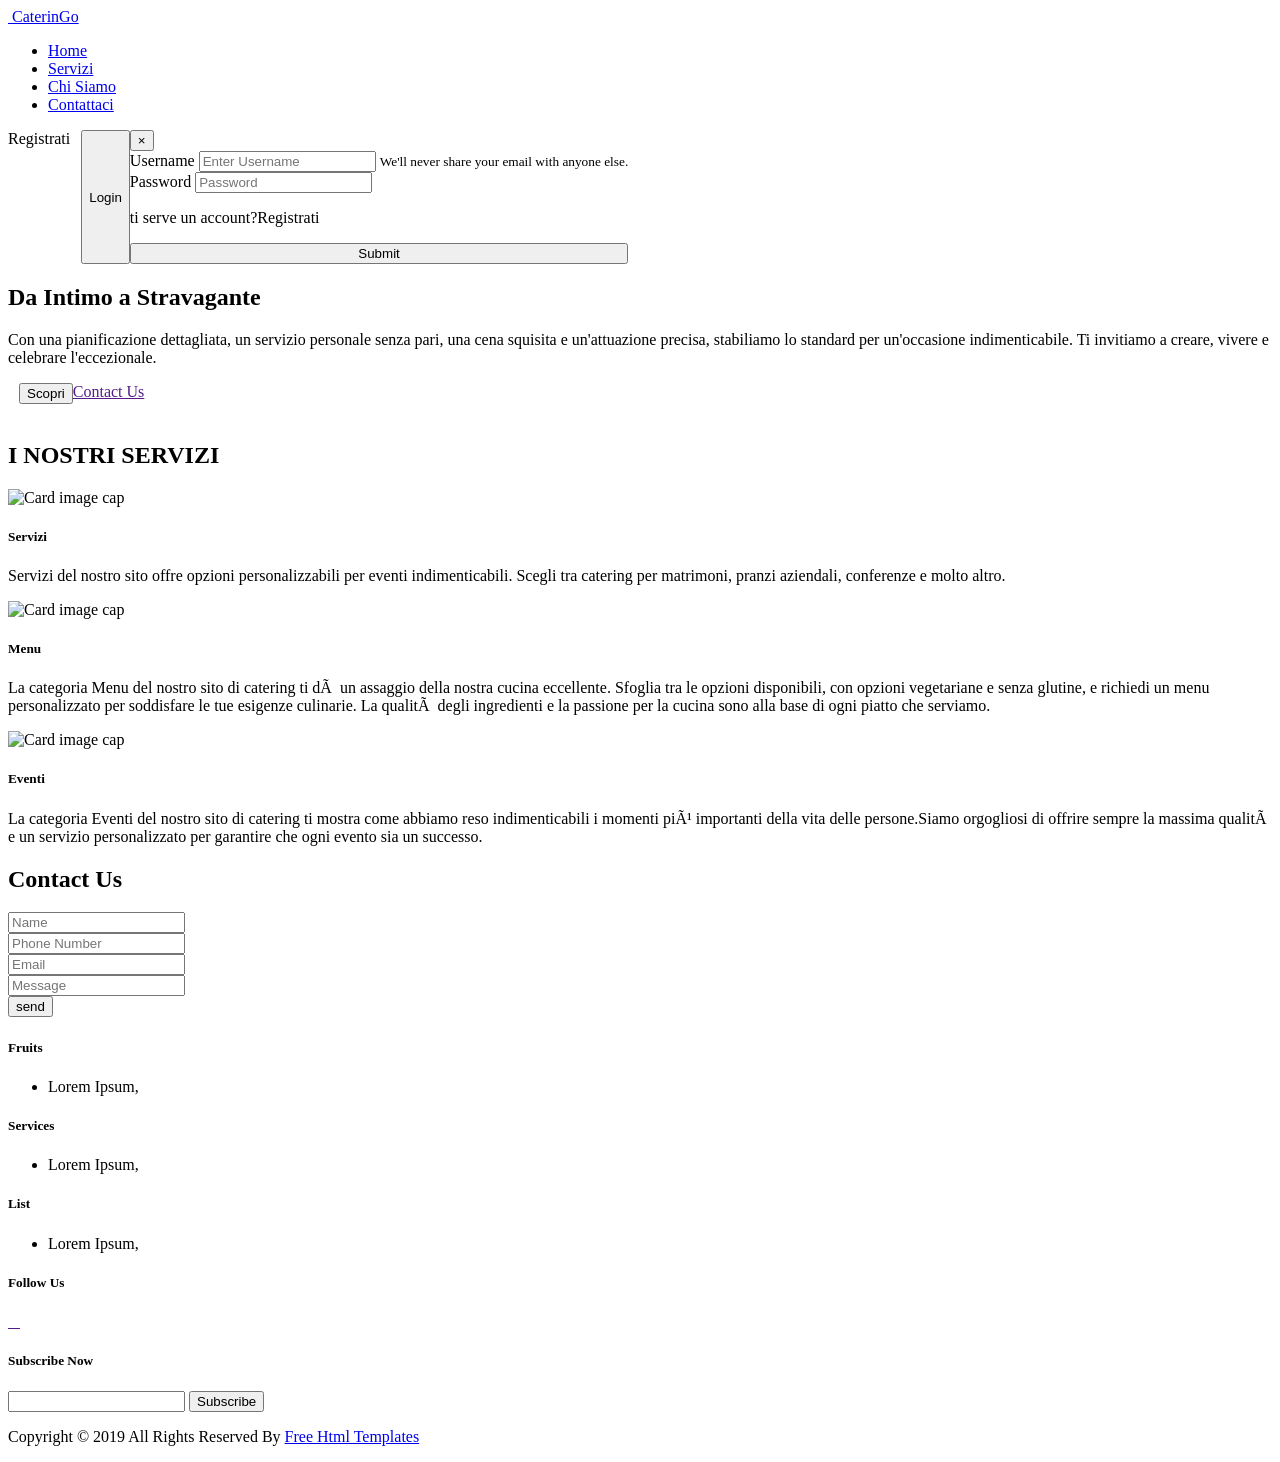
==== target/classes/templates/index.html @ 344e5874 "git ignore modificato" ====
<!DOCTYPE html>
<html xmlns="http://www.w3.org/1999/xhtml" xmlns:th="https://www.thymeleaf.org" xmlns:sec="https://www.thymeleaf.org/thymeleaf-extras-springsecurity3">
<head>
    <title>Catering di Alessandra Missimi</title>
    <link th:href="@{/css/bootstrap.css}" rel="stylesheet">
    <link th:href="@{/css/style.css}" rel="stylesheet">
    <link th:href="@{/css/responsive.css}" rel="stylesheet">

    <script src="https://code.jquery.com/jquery-3.3.1.slim.min.js" integrity="sha384-q8i/X+965DzO0rT7abK41JStQIAqVgRVzpbzo5smXKp4YfRvH+8abtTE1Pi6jizo" crossorigin="anonymous"></script>
    <script src="https://cdn.jsdelivr.net/npm/popper.js@1.14.7/dist/umd/popper.min.js" integrity="sha384-UO2eT0CpHqdSJQ6hJty5KVphtPhzWj9WO1clHTMGa3JDZwrnQq4sF86dIHNDz0W1" crossorigin="anonymous"></script>
    <script src="https://cdn.jsdelivr.net/npm/bootstrap@4.3.1/dist/js/bootstrap.min.js" integrity="sha384-JjSmVgyd0p3pXB1rRibZUAYoIIy6OrQ6VrjIEaFf/nJGzIxFDsf4x0xIM+B07jRM" crossorigin="anonymous"></script>
</head>

<body>
<div class="hero_area">
    <!-- header section strats -->
    <header class="header_section">
        <div class="container">
            <nav class="navbar">
                <a class="navbar-brand" href="index.html">
                    <img src="images/logo.png" alt="" /><span>
              CaterinGo
            </span>
                </a>
                <div class="nav-elem-cont">
                    <div class="navbarspace">
                <ul class="nav-elem">
                    <li class="nav-item ">
                        <a class="nav-link" href="/">Home</a>
                    </li>
                    <li class="nav-item">
                        <a class="nav-link" href="#servizi"> Servizi </a>
                    </li>
                    <li class="nav-item">
                        <a class="nav-link" href="contact.html">Chi Siamo</a>
                    </li>
                    <li class="nav-item">
                        <a class="nav-link" href="#contattaci">Contattaci</a>
                    </li>
                </ul>


                </div>

                </div>
                <div style="display: flex">

                    <a class="nav-link btn btn-info" th:href="@{/register}" > Registrati</a>


                    <button type="button" class="btn btn-primary" data-toggle="modal" data-target="#Login_modal" style="margin-left: 11px;">
                        Login
                    </button>
                    <div class="modal fade" id="Login_modal" tabindex="-1" role="dialog" aria-labelledby="exampleModalLabel" aria-hidden="true">
                        <div class="modal-dialog" role="document">
                            <div class="modal-content">
                                <div class="modal-header" style="border-bottom: 0 !important">
                                    <button type="button" class="close" data-dismiss="modal" aria-label="Close">
                                        <span aria-hidden="true">&times;</span>
                                    </button>
                                </div>
                                <div class="modal-body">
                                    <form th:action="@{/login}" method="post">
                                        <div class="form-group">
                                            <label for="login_user">Username</label>
                                            <input type="text" class="form-control" name="username" id="login_user" aria-describedby="emailHelp" placeholder="Enter Username">
                                            <small id="emailHelp" class="form-text text-muted">We'll never share your email with anyone else.</small>
                                        </div>
                                        <div class="form-group">
                                            <label for="login_password">Password</label>
                                            <input type="password" class="form-control" id="login_password" name="password" placeholder="Password">
                                        </div>
										<p>ti serve un account?<a th:href="@{/register}">Registrati</a></p>
                                        <button type="submit" class="btn btn-primary" style="width: 100%">Submit</button>
                                    </form>
                                </div>
                                <div class="modal-footer" style="border-top: 0 !important">

                                </div>
                            </div>
                        </div>
                    </div>

                </div>
            </nav>
        </div>
    </header>
    <!-- end header section -->
    <!-- slider section -->
    <section class=" slider_section" style="position:relative;">
                            <div class="container">
                                <div class="row">
                                    <div class="col-md-6 elem-sx">
                                        <div class="slider_item-detail">
                                            <div>
                                                <h1>
                                                    Da Intimo a Stravagante
                                                </h1>
                                                <p>
                                                    Con una pianificazione dettagliata, un servizio personale senza pari, una cena squisita e un'attuazione precisa, 
                                                    stabiliamo lo standard per un'occasione indimenticabile. Ti invitiamo a creare, vivere e celebrare l'eccezionale.</p>
                                                <div style="display: flex !important">
                                                    <button type="button" class="text-uppercase custom_orange-btn mr-3" data-toggle="modal" data-target="#Login_modal" style="margin-left: 11px;">
                        Scopri
                    </button>
                                                    <a href="" class="text-uppercase custom_dark-btn">
                                                        Contact Us
                                                    </a>
                                                </div>
                                            </div>
                                        </div>
                                    </div>
                                    <div class="col-md-6 elem-dx">
                                        <div class="slider_img-box">
                                            <div>
                                                <img src="images/index-img.png" alt="" class="" />
                                            </div>
                                        </div>
                                    </div>
                                </div>
                            </div>


    </section>

    <!-- end slider section -->
</div>

<!-- service section -->

<section id="servizi" class="service_section layout_padding ">
    <div class="container">
        <h2 class="custom_heading">I NOSTRI SERVIZI</h2>
        <p class="custom_heading-text">
       
        </p>
        <div class=" layout_padding2">
            <div class="card-deck">
                <div class="card">
                    <img class="card-img-top" src="images/card-item-1.png" alt="Card image cap" />
                    <div class="card-body">
                        <h5 class="card-title">Servizi</h5>
                        <p class="card-text">
                            Servizi del nostro sito offre opzioni personalizzabili per eventi indimenticabili. Scegli tra catering per matrimoni, pranzi aziendali, conferenze e molto altro.
                        </p>
                    </div>
                </div>
                <div class="card">
                    <img class="card-img-top" src="images/card-item-2.png" alt="Card image cap" />
                    <div class="card-body">
                        <h5 class="card-title">Menu</h5>
                        <p class="card-text">
                            La categoria Menu del nostro sito di catering ti dà un assaggio della nostra cucina eccellente. Sfoglia tra le opzioni disponibili, con opzioni vegetariane e senza glutine, e richiedi un menu personalizzato per soddisfare le tue esigenze culinarie. La qualità degli ingredienti e la passione per la cucina sono alla base di ogni piatto che serviamo.
                        </p>
                    </div>
                </div>
                <div class="card">
                    <img class="card-img-top" src="images/card-item-3.png" alt="Card image cap" />
                    <div class="card-body">
                        <h5 class="card-title">Eventi</h5>
                        <p class="card-text">
                            La categoria Eventi del nostro sito di catering ti mostra come abbiamo reso indimenticabili i momenti più importanti della vita delle persone.Siamo orgogliosi di offrire sempre la massima qualità e un servizio personalizzato per garantire che ogni evento sia un successo.
                        </p>
                    </div>
                </div>
            </div>
        </div>

    </div>
</section>

<section id="contattaci" class="contact_section layout_padding">
    <div class="container">
        <h2 class="font-weight-bold">
            Contact Us
        </h2>
        <div class="row">
            <div class="col-md-8 mr-auto">
                <form action="">
                    <div class="contact_form-container">
                        <div>
                            <div>
                                <input type="text" placeholder="Name">
                            </div>
                            <div>
                                <input type="text" placeholder="Phone Number">
                            </div>
                            <div>
                                <input type="email" placeholder="Email">
                            </div>

                            <div class="mt-5">
                                <input type="text" placeholder="Message">
                            </div>
                            <div class="mt-5">
                                <button type="submit">
                                    send
                                </button>
                            </div>
                        </div>

                    </div>

                </form>
            </div>
        </div>
    </div>
</section>
<!-- end contact section -->


<section class="info_section layout_padding">
    <div class="container">
        <div class="row">
            <div class="col-md-3">
                <h5>
                    Fruits
                </h5>
                <ul>
                    
                    <li>
                        Lorem Ipsum,
                    </li>
                </ul>
            </div>
            <div class="col-md-3">
                <h5>
                    Services
                </h5>
                <ul>
                  
                    <li>
                        Lorem Ipsum,
                    </li>
                </ul>
            </div>
            <div class="col-md-3">
                <h5>
                    List
                </h5>
                <ul>
                    
                    <li>
                        Lorem Ipsum,
                    </li>
                </ul>
            </div>
            <div class="col-md-3">
                <div class="social_container">
                    <h5>
                        Follow Us
                    </h5>
                    <div class="social-box">
                        <a href="">
                            <img src="images/fb.png" alt="">
                        </a>

                        <a href="">
                            <img src="images/twitter.png" alt="">
                        </a>
                        <a href="">
                            <img src="images/linkedin.png" alt="">
                        </a>
                        <a href="">
                            <img src="images/instagram.png" alt="">
                        </a>
                    </div>
                </div>
                <div class="subscribe_container">
                    <h5>
                        Subscribe Now
                    </h5>
                    <div class="form_container">
                        <form action="">
                            <input type="email">
                            <button type="submit">
                                Subscribe
                            </button>
                        </form>
                    </div>
                </div>
            </div>
        </div>
    </div>
</section>



<!-- footer section -->
<section class="container-fluid footer_section">
    <p>
        Copyright &copy; 2019 All Rights Reserved By
        <a href="https://html.design/">Free Html Templates</a>
    </p>
</section>
<!-- footer section -->


</body>

</html>
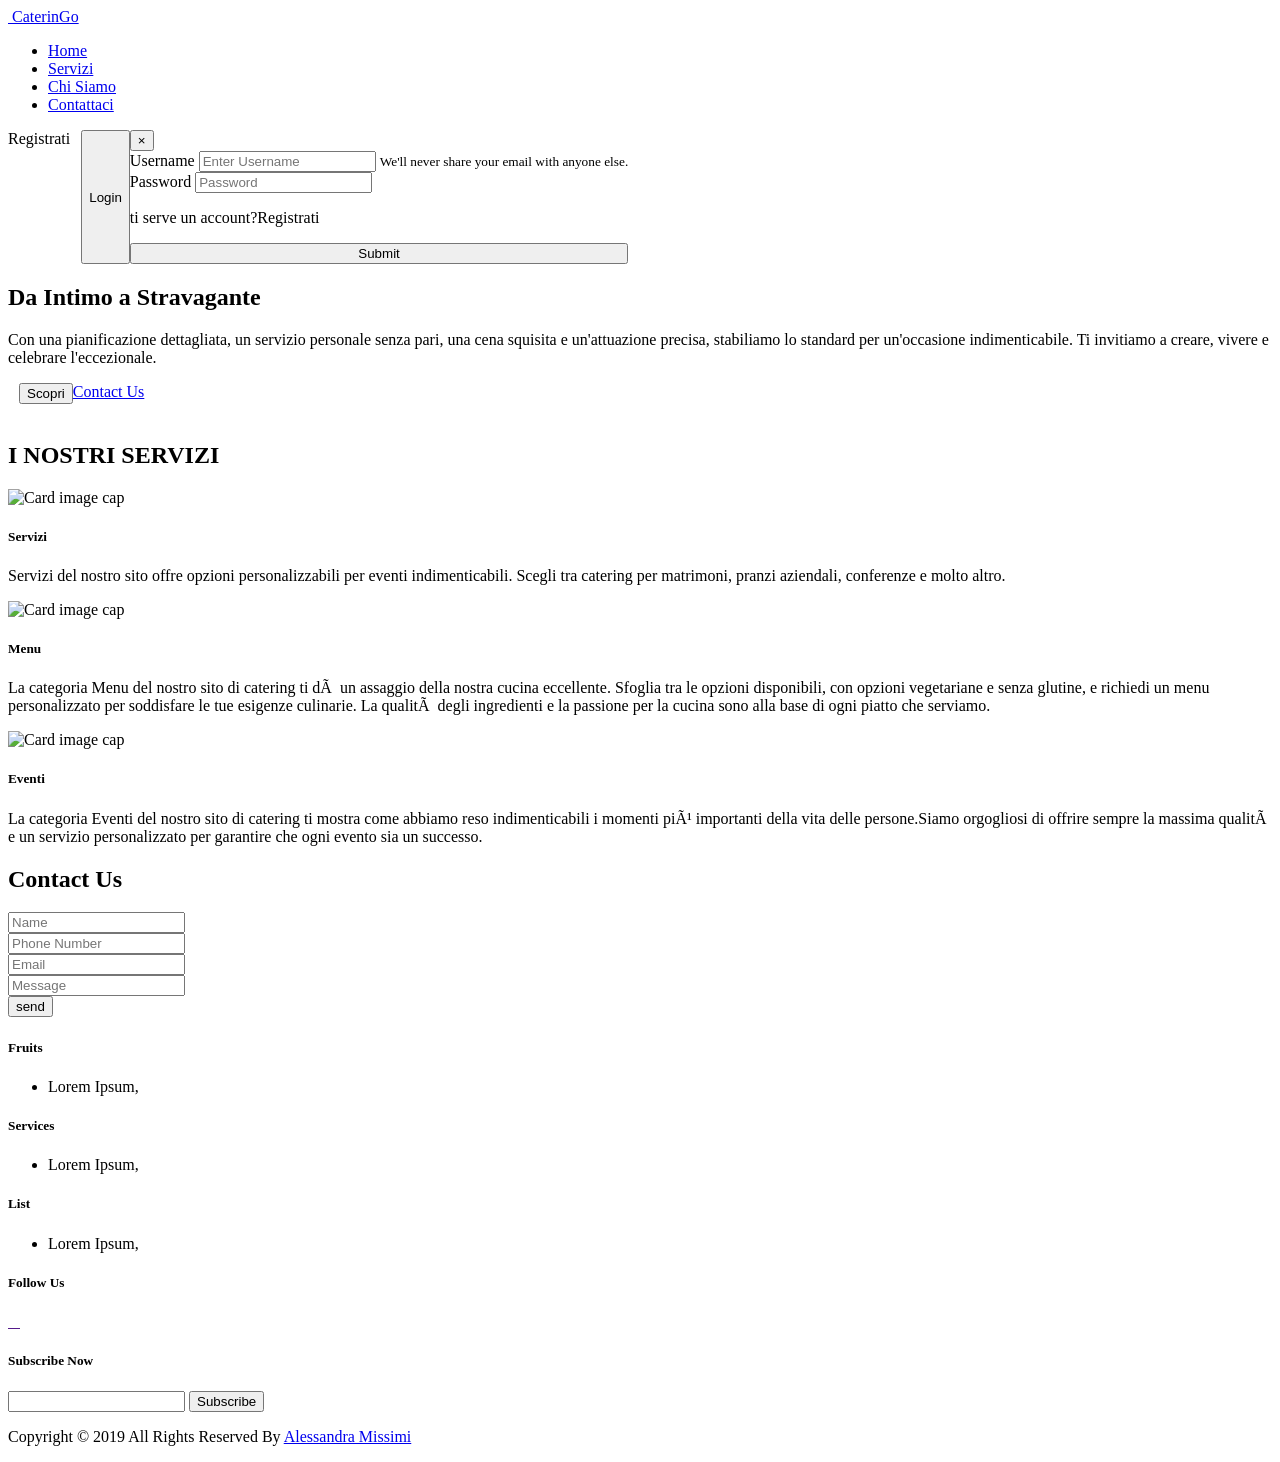
==== commit 41956a97: "gg" ====
--- a/target/classes/templates/index.html
+++ b/target/classes/templates/index.html
@@ -103,7 +103,7 @@
                                                     <button type="button" class="text-uppercase custom_orange-btn mr-3" data-toggle="modal" data-target="#Login_modal" style="margin-left: 11px;">
                         Scopri
                     </button>
-                                                    <a href="" class="text-uppercase custom_dark-btn">
+                                                    <a href="#contattaci" class="text-uppercase custom_dark-btn">
                                                         Contact Us
                                                     </a>
                                                 </div>
@@ -290,7 +290,7 @@
 <section class="container-fluid footer_section">
     <p>
         Copyright &copy; 2019 All Rights Reserved By
-        <a href="https://html.design/">Free Html Templates</a>
+        <a href="#">Alessandra Missimi</a>
     </p>
 </section>
 <!-- footer section -->
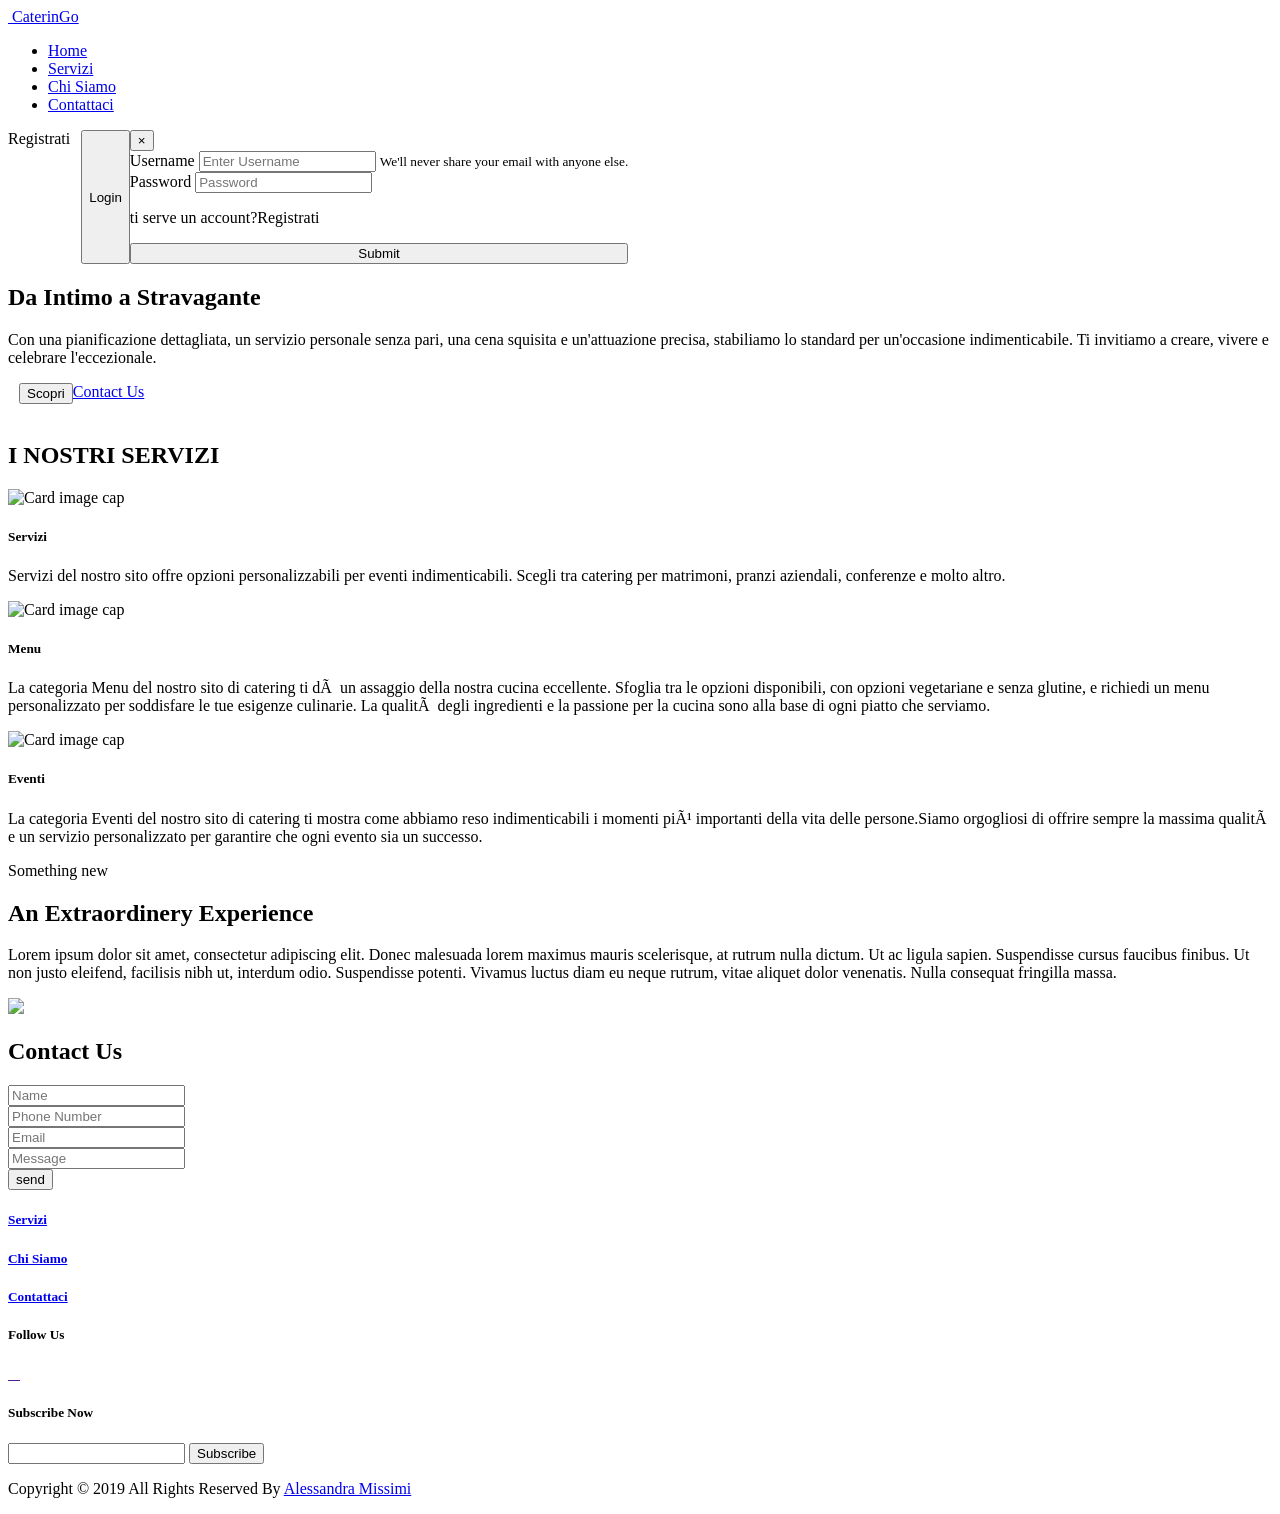
==== commit 0db3a89a: "prova" ====
--- a/target/classes/templates/index.html
+++ b/target/classes/templates/index.html
@@ -169,6 +169,27 @@
     </div>
 </section>
 
+<div class="intro">
+<div class="container">
+<div class="row">
+<div class="col">
+<div class="intro_content">
+<div class="intro_subtitle page_subtitle">Something new</div>
+<div class="intro_title"><h2>An Extraordinery Experience</h2></div>
+<div class="intro_text">
+<p>Lorem ipsum dolor sit amet, consectetur adipiscing elit. Donec malesuada lorem maximus mauris scelerisque, at rutrum nulla dictum. Ut ac ligula sapien. Suspendisse cursus faucibus finibus. Ut non justo eleifend, facilisis nibh ut, interdum odio. Suspendisse potenti. Vivamus luctus diam eu neque rutrum, vitae aliquet dolor venenatis. Nulla consequat fringilla massa.</p>
+</div>
+</div>
+<div class="row">
+<div class="col-lg-8">
+<div class="intro_image"><img src="images/about_intro.jpg" ></div>
+</div>
+</div>
+</div>
+</div>
+</div>
+</div>
+
 <section id="contattaci" class="contact_section layout_padding">
     <div class="container">
         <h2 class="font-weight-bold">
@@ -214,36 +235,21 @@
         <div class="row">
             <div class="col-md-3">
                 <h5>
-                    Fruits
+                    <a class="nav-link" href="#servizi"> Servizi </a>
                 </h5>
-                <ul>
-                    
-                    <li>
-                        Lorem Ipsum,
-                    </li>
-                </ul>
+                
             </div>
             <div class="col-md-3">
                 <h5>
-                    Services
+                    <a class="nav-link" href="contact.html">Chi Siamo</a>
                 </h5>
-                <ul>
-                  
-                    <li>
-                        Lorem Ipsum,
-                    </li>
-                </ul>
+                
             </div>
             <div class="col-md-3">
                 <h5>
-                    List
+                    <a class="nav-link" href="#contattaci">Contattaci</a>
                 </h5>
-                <ul>
-                    
-                    <li>
-                        Lorem Ipsum,
-                    </li>
-                </ul>
+               
             </div>
             <div class="col-md-3">
                 <div class="social_container">
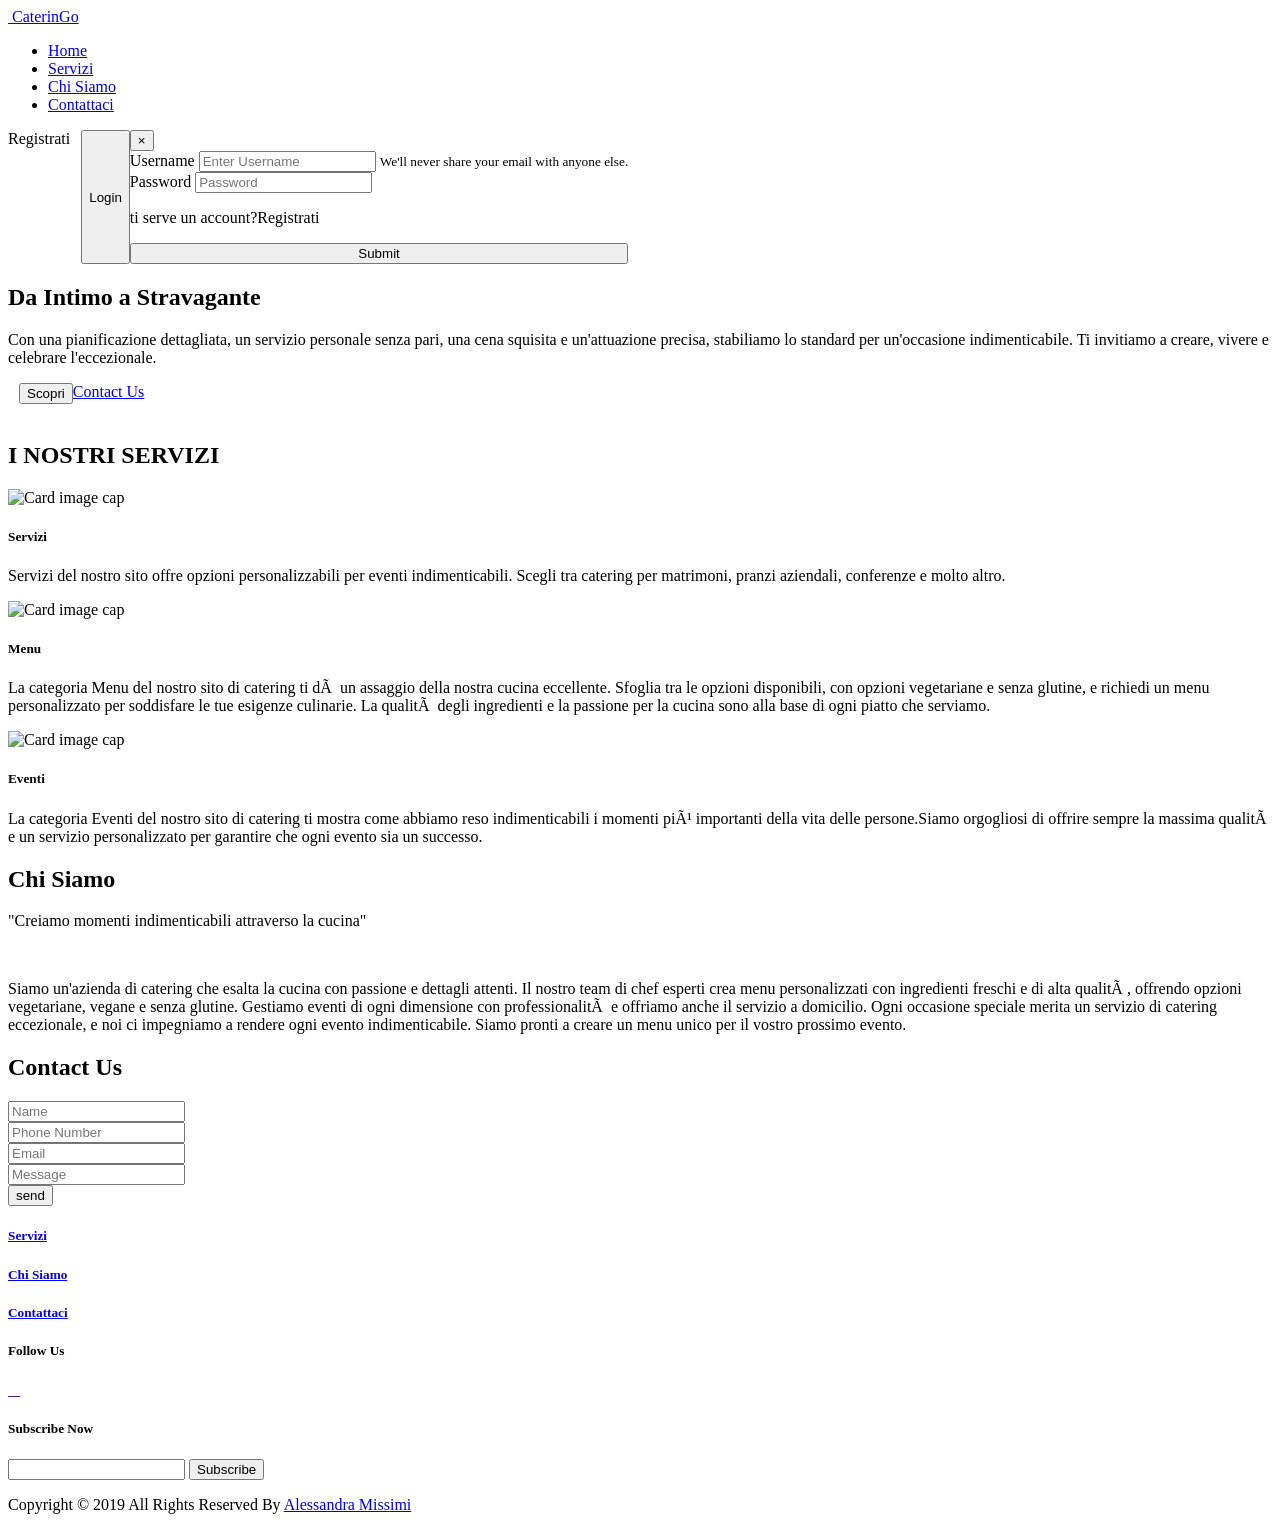
==== commit 7661a3fa: "ultime modifiche" ====
--- a/target/classes/templates/index.html
+++ b/target/classes/templates/index.html
@@ -32,7 +32,7 @@
                         <a class="nav-link" href="#servizi"> Servizi </a>
                     </li>
                     <li class="nav-item">
-                        <a class="nav-link" href="contact.html">Chi Siamo</a>
+                        <a class="nav-link" href="#chisiamo">Chi Siamo</a>
                     </li>
                     <li class="nav-item">
                         <a class="nav-link" href="#contattaci">Contattaci</a>
@@ -169,26 +169,36 @@
     </div>
 </section>
 
-<div class="intro">
-<div class="container">
-<div class="row">
-<div class="col">
-<div class="intro_content">
-<div class="intro_subtitle page_subtitle">Something new</div>
-<div class="intro_title"><h2>An Extraordinery Experience</h2></div>
-<div class="intro_text">
-<p>Lorem ipsum dolor sit amet, consectetur adipiscing elit. Donec malesuada lorem maximus mauris scelerisque, at rutrum nulla dictum. Ut ac ligula sapien. Suspendisse cursus faucibus finibus. Ut non justo eleifend, facilisis nibh ut, interdum odio. Suspendisse potenti. Vivamus luctus diam eu neque rutrum, vitae aliquet dolor venenatis. Nulla consequat fringilla massa.</p>
-</div>
-</div>
-<div class="row">
-<div class="col-lg-8">
-<div class="intro_image"><img src="images/about_intro.jpg" ></div>
-</div>
-</div>
-</div>
-</div>
-</div>
-</div>
+<section id="chisiamo" class="client_section layout_padding">
+    <div class="container">
+      <h2 class="custom_heading">Chi Siamo</h2>
+      <p class="custom_heading-text">
+        "Creiamo momenti indimenticabili attraverso la cucina"
+      </p>
+      <div>
+        <div id="carouselExampleControls-2" class="carousel slide" data-ride="carousel">
+          <div class="carousel-inner">
+            <div class="carousel-item active">
+              <div class="client_container layout_padding2">
+                <div class="client_img-box">
+                  <img src="images/chisiamo.jpg" alt="" />
+                </div>
+                <div class="client_detail">
+                  <p class="custom_heading-text">
+                    Siamo un'azienda di catering che esalta la cucina con passione e dettagli attenti. Il nostro team di chef esperti crea menu personalizzati con ingredienti freschi e di alta qualità, offrendo opzioni vegetariane, vegane e senza glutine. Gestiamo eventi di ogni dimensione con professionalità e offriamo anche il servizio a domicilio. Ogni occasione speciale merita un servizio di catering eccezionale, e noi ci impegniamo a rendere ogni evento indimenticabile. Siamo pronti a creare un menu unico per il vostro prossimo evento.
+                  </p>
+                </div>
+              </div>
+            </div>
+       
+          </div>
+
+
+        </div>
+      </div>
+    </div>
+  </section>
+
 
 <section id="contattaci" class="contact_section layout_padding">
     <div class="container">
@@ -241,7 +251,7 @@
             </div>
             <div class="col-md-3">
                 <h5>
-                    <a class="nav-link" href="contact.html">Chi Siamo</a>
+                    <a class="nav-link" href="#chisiamo">Chi Siamo</a>
                 </h5>
                 
             </div>
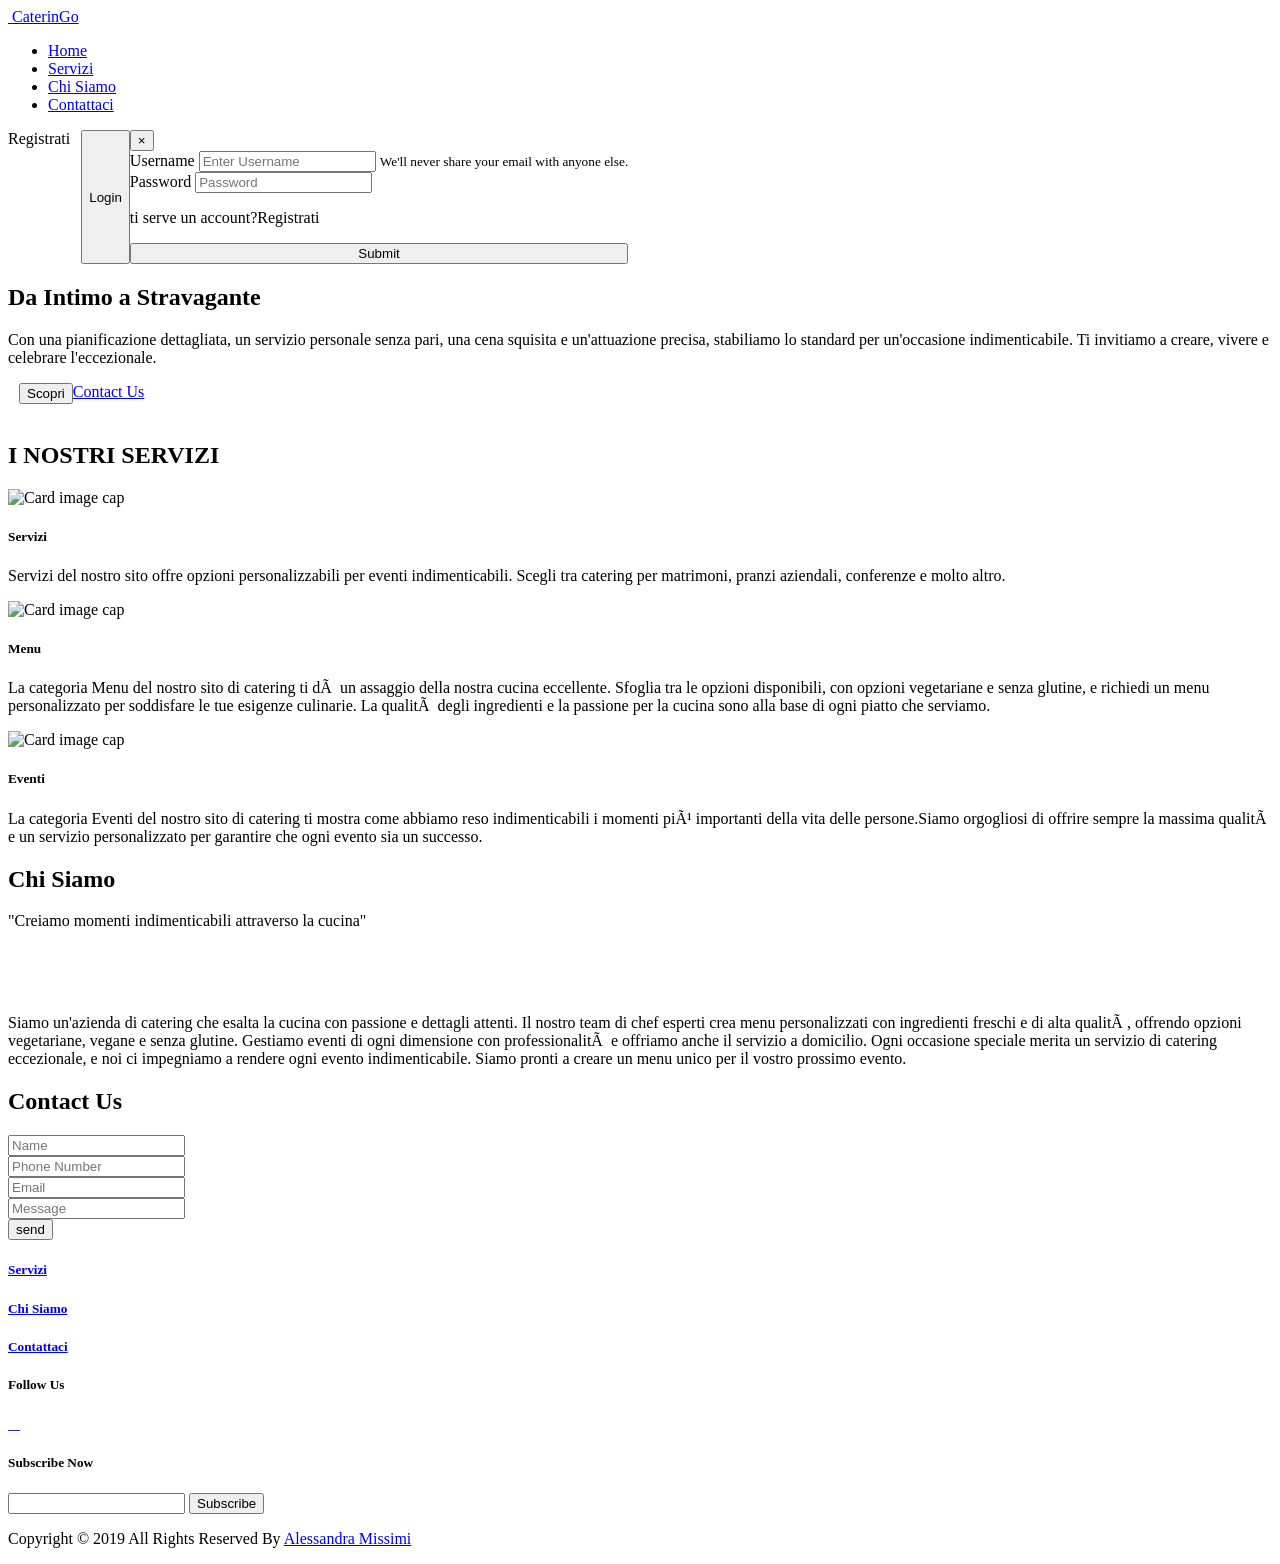
==== commit f88a8fc7: "hh" ====
--- a/target/classes/templates/index.html
+++ b/target/classes/templates/index.html
@@ -183,7 +183,7 @@
                 <div class="client_img-box">
                   <img src="images/chisiamo.jpg" alt="" />
                 </div>
-                <div class="client_detail">
+                <div class="client_detail" style="margin-top: 50px;">
                   <p class="custom_heading-text">
                     Siamo un'azienda di catering che esalta la cucina con passione e dettagli attenti. Il nostro team di chef esperti crea menu personalizzati con ingredienti freschi e di alta qualità, offrendo opzioni vegetariane, vegane e senza glutine. Gestiamo eventi di ogni dimensione con professionalità e offriamo anche il servizio a domicilio. Ogni occasione speciale merita un servizio di catering eccezionale, e noi ci impegniamo a rendere ogni evento indimenticabile. Siamo pronti a creare un menu unico per il vostro prossimo evento.
                   </p>
